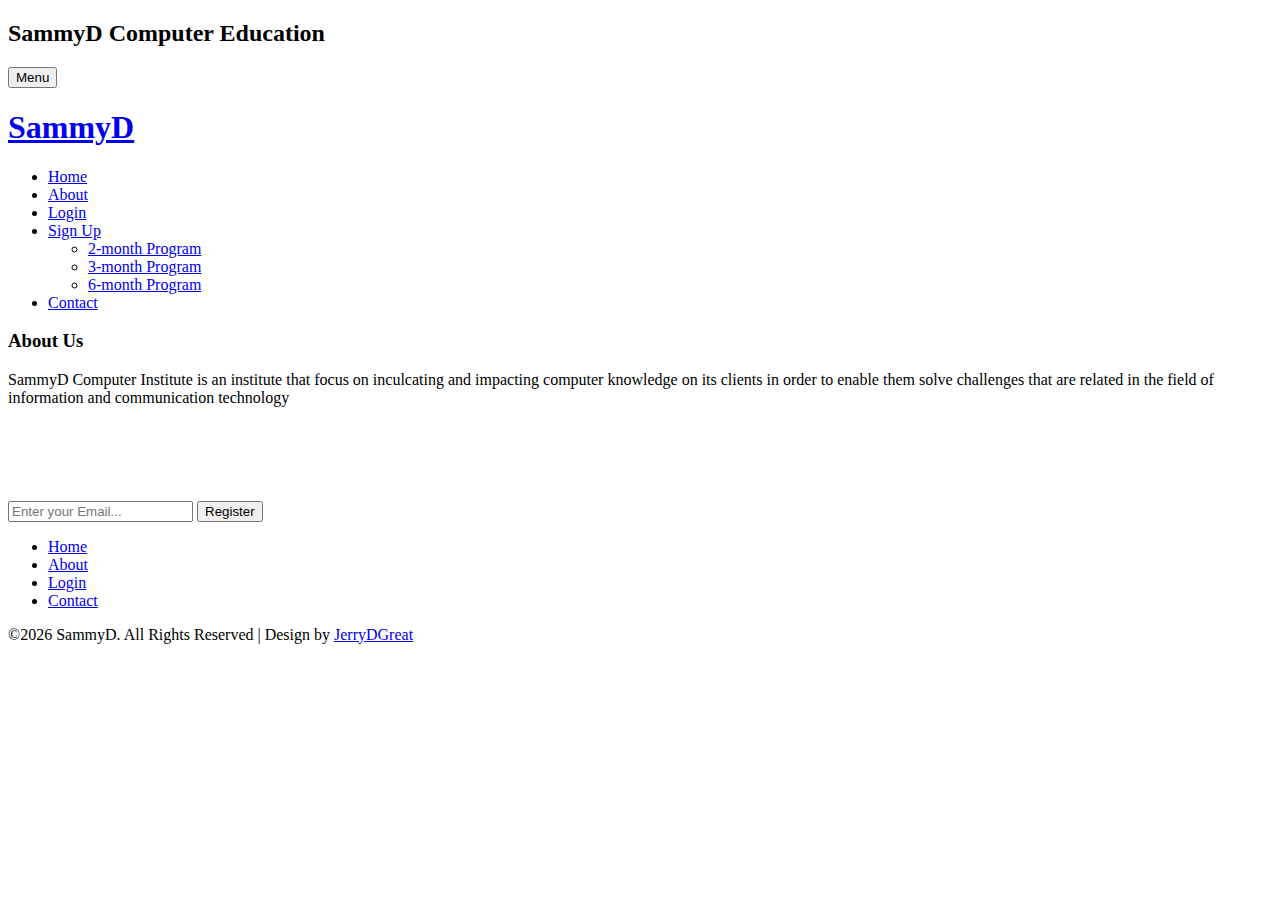
==== about.html @ eefd2bd3 "Update about.html" ====
<!DOCTYPE html>
<html lang="en">
<head>
<title>SammyD Computer Education | About</title>
<!-- Include Favicon -->
<link rel="icon" href="images/logo.jpg">
<meta name="viewport" content="width=device-width, initial-scale=1">
<meta http-equiv="Content-Type" content="text/html; charset=utf-8" />
<meta name="keywords" content="Attire Responsive web template, Bootstrap Web Templates, Flat Web Templates, Android Compatible web template, 
	SmartPhone Compatible web template, free WebDesigns for Nokia, Samsung, LG, Sony Ericsson, Motorola web design" />
<script type="application/x-javascript"> addEventListener("load", function() { setTimeout(hideURLbar, 0); }, false); function hideURLbar(){ window.scrollTo(0,1); } </script>
<!-- Custom Theme files -->
<link href="css/bootstrap.css" type="text/css" rel="stylesheet" media="all">
<link href="css/style.css" type="text/css" rel="stylesheet" media="all">   
<link href="css/font-awesome.css" rel="stylesheet"> <!-- font-awesome icons -->
<!-- //Custom Theme files --> 
<!-- js -->
<script src="js/jquery-2.2.3.min.js"></script>  
<!-- //js -->
<!-- web-fonts -->  
<link href="//fonts.googleapis.com/css?family=Limelight" rel="stylesheet">
<link href='//fonts.googleapis.com/css?family=Roboto:400,100,100italic,300,300italic,400italic,500,500italic,700,700italic,900,900italic' rel='stylesheet' type='text/css'>
<!-- //web-fonts -->
</head>
<body> 
	<!-- banner -->
	<div class="agileits-banner about-w3banner">
		<div class="bnr-agileinfo">
			<div class="banner-w3text"> 
				<h2>SammyD Computer Education</h2> 
			</div>
			<!-- navigation -->
			<div class="top-nav w3-agiletop">
				<div class="container">
					<div class="navbar-header w3llogo">
						<button type="button" class="navbar-toggle collapsed" data-toggle="collapse" data-target="#bs-example-navbar-collapse-1">
							Menu
						</button>
						<h1><a href="index.html">SammyD</a></h1> 
					</div>
					<!-- Collect the nav links, forms, and other content for toggling -->
					<div class="collapse navbar-collapse" id="bs-example-navbar-collapse-1">
						<div class="w3menu navbar-left">
							<ul class="nav navbar">
								<li><a href="index.html">Home</a></li>
								<li><a href="about.html" class="active">About</a></li> 
								<li><a href="login.html">Login</a></li>
								<li><a href="#" class="dropdown-toggle" data-toggle="dropdown" role="button" aria-haspopup="true" aria-expanded="false"><span data-letters="Pages">Sign Up</span><span class="caret"></span></a>
									<ul class="dropdown-menu"> 
										<li><a href="two-month.html">2-month Program</a></li>
										<li><a href="three-month.html">3-month Program</a></li>
										<li><a href="six-month.html">6-month Program</a></li>
									</ul>
								</li>  
								<li><a href="contact.html">Contact</a></li>
							</ul>
						</div>
						<div class="w3ls-bnr-icons social-icon navbar-right">
							<a href="#" class="social-button twitter"><i class="fa fa-twitter"></i></a>
							<a href="#" class="social-button facebook"><i class="fa fa-facebook"></i></a> 
							<a href="#" class="social-button google"><i class="fa fa-google-plus"></i></a> 
							<a href="#" class="social-button dribbble"><i class="fa fa-dribbble"></i></a> 
						</div> 
						<div class="clearfix"> </div>  
					</div>
				</div>	
			</div>	
			<!-- //navigation -->
		</div>
	</div>
	<!-- //banner --> 
	<!-- about -->
	<div class="about agileinfo">
		<div class="container"> 
			<h3 class="agileits-title">About Us</h3>
			<div class="col-md-6 about-w3left"> 
				
				<p>SammyD Computer Institute is an institute that focus on inculcating and impacting computer knowledge on its clients in order to enable
					them solve challenges that are related in the field of information and communication technology</p>
			</div> 
			<div class="col-md-6 about-w3right">
				<img src="images/macbook-pro-338619__340.jpg" alt=""/>
			</div>
			<div class="clearfix"> </div>
		</div>
	</div>
	<!-- //about -->   
	<!-- w3-agilesale --> 
	<div class="w3-agilesale welcome">   
		<div class="subscribe wthree-sub">  
		<div class="container">  
			<h3 class="agileits-title" style="color:white">WE OFFER THE BEST SERVICES</h3> 
			<form action="#" method="post"> 
				<input type="email" name="email" placeholder="Enter your Email..." required="">
				<input type="submit" value="Register"> 
				<div class="clearfix"> </div>
			</form> 
			</div>
		</div> 
	</div> 
	<!-- //w3-agilesale --> 
	<!-- subscribe -->
	<div class="subscribe wthree-sub">  
		<div class="container">    
			<div class="w3lsfoter-icons social-icon">
				<a href="#" class="social-button twitter"><i class="fa fa-twitter"></i></a>
				<a href="#" class="social-button facebook"><i class="fa fa-facebook"></i></a> 
				<a href="#" class="social-button google"><i class="fa fa-google-plus"></i></a> 
				<a href="#" class="social-button dribbble"><i class="fa fa-dribbble"></i></a> 
			</div> 	
		</div>
	</div>
	<!-- //subscribe --> 
	<!-- copy rights start here -->
	<div class="copy-w3right">
		<div class="container"> 
			<div class="top-nav bottom-w3lnav">
				<ul>
					<li><a href="index.html">Home</a></li>
					<li><a href="about.html">About</a></li> 
					<li><a href="login.html"">Login</a></li>
					<li><a href="contact.html">Contact</a></li>
				</ul>
			</div>
			<p>©<script>document.write(new Date().getFullYear())</script>  SammyD. All Rights Reserved | Design by  <a href="#" target="_blank">JerryDGreat</a> </p>
		</div>
	</div>
	<!-- //copy right end here -->  
	<script src="js/SmoothScroll.min.js"></script> 
	<!-- start-smooth-scrolling -->
	<script type="text/javascript" src="js/move-top.js"></script>
	<script type="text/javascript" src="js/easing.js"></script>	
	<script type="text/javascript">
			jQuery(document).ready(function($) {
				$(".scroll").click(function(event){		
					event.preventDefault();
			
			$('html,body').animate({scrollTop:$(this.hash).offset().top},1000);
				});
			});
	</script>
	<!-- //end-smooth-scrolling -->	
	<!-- smooth-scrolling-of-move-up -->
	<script type="text/javascript">
		$(document).ready(function() {
			/*
			var defaults = {
				containerID: 'toTop', // fading element id
				containerHoverID: 'toTopHover', // fading element hover id
				scrollSpeed: 1200,
				easingType: 'linear' 
			};
			*/
			
			$().UItoTop({ easingType: 'easeOutQuart' });
			
		});
	</script>
	<!-- //smooth-scrolling-of-move-up -->  
	<!-- Bootstrap core JavaScript
    ================================================== -->
    <!-- Placed at the end of the document so the pages load faster -->
    <script src="js/bootstrap.js"></script>
</body>
</html>
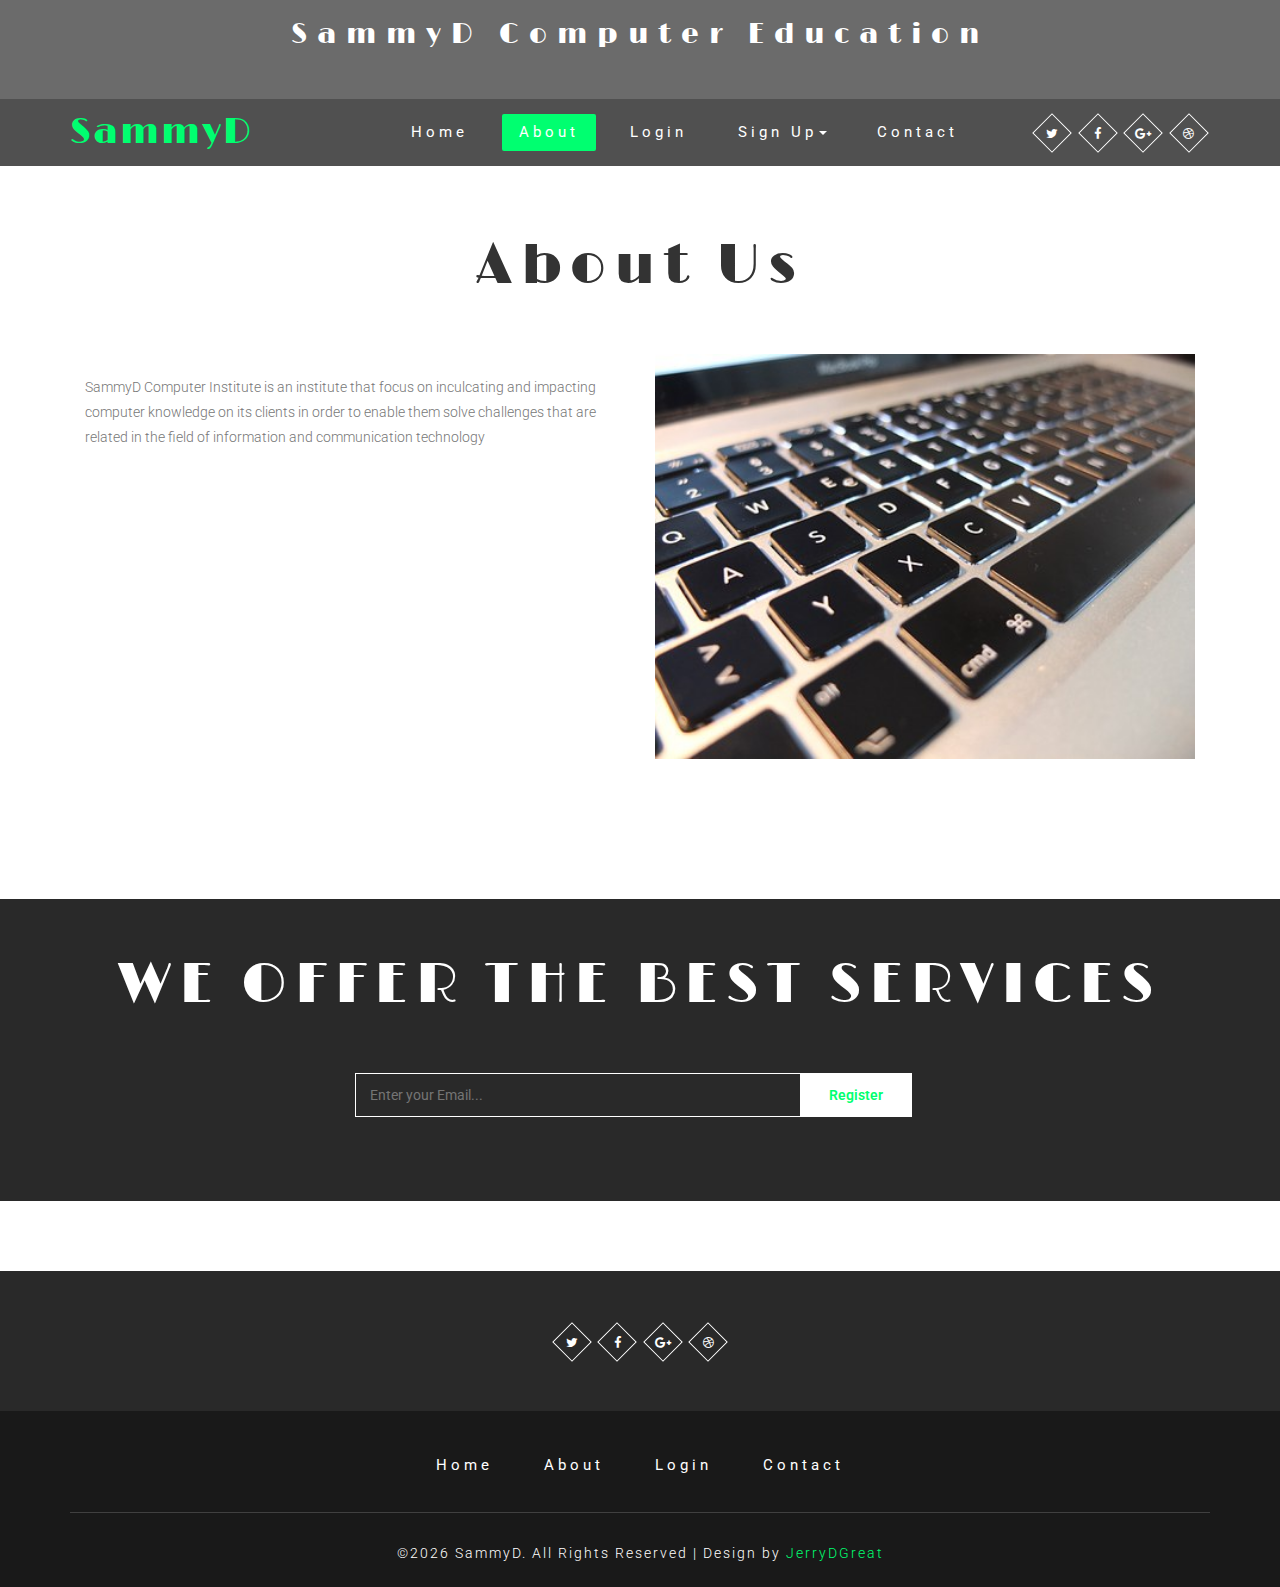
==== commit b077ba8c: "first commit." ====
--- a/about.html
+++ b/about.html
@@ -122,7 +122,7 @@
 					<li><a href="contact.html">Contact</a></li>
 				</ul>
 			</div>
-			<p>©<script>document.write(new Date().getFullYear())</script>  SammyD. All Rights Reserved | Design by  <a href="#" target="_blank">JerryDGreat</a> </p>
+			<p>©<script>document.write(new Date().getFullYear())</script>  SammyD. All Rights Reserved | Design by  <a href="http://w3layouts.com/" target="_blank">JerryDGreat</a> </p>
 		</div>
 	</div>
 	<!-- //copy right end here -->  
@@ -162,4 +162,4 @@
     <!-- Placed at the end of the document so the pages load faster -->
     <script src="js/bootstrap.js"></script>
 </body>
-</html>
+</html>--- a/css/style.css
+++ b/css/style.css
@@ -0,0 +1,2545 @@
+body{
+	margin:0;
+	font-family: 'Roboto', sans-serif;
+	background: #fff;  
+}
+*{
+	box-sizing:border-box;
+}
+body a{
+	transition: 0.5s all;
+	-webkit-transition: 0.5s all;
+	-moz-transition: 0.5s all;
+	-o-transition: 0.5s all;
+	-ms-transition: 0.5s all;
+	text-decoration:none;
+	outline:none;
+}
+h1,h2,h3,h4,h5,h6{
+	margin:0;
+	font-family: 'Limelight', cursive; 
+}
+p{
+	margin:0;
+}
+ul,label{
+	margin:0;
+	padding:0;
+}
+body a:hover,body a:focus {
+	text-decoration:none;
+	outline: none;
+} 
+/*-- banner --*/
+.agileits-banner {
+	background-repeat: no-repeat center 0px;
+	-webkit-background-size:cover;
+	background-size:cover;
+	-moz-background-size:cover;
+	position: relative;
+	animation-name:DGreat;
+	animation-duration:20s;
+	animation-timing-function:ease;
+	animation-delay:0;
+	animation-iteration-count:infinite;
+	animation-direction:alternate;
+	animation-play-state:running;
+}
+@keyframes DGreat
+{	
+	0% {background-image:url(../images/computer-768608__340.jpg);}
+	25%{background-image:url(../images/computer-1245714__340.jpg);}
+	50%{background-image:url(../images/keyboard-690066__340.jpg);}
+	75%{background-image:url(../images/ipad-820272__340.jpg);}
+	100%{background-image:url(../images/IMG-20180728-WA0001.jpg);}
+}
+.bnr-agileinfo {
+	-webkit-background-size:cover;
+	background-size: cover;
+	-moz-background-size: cover;
+	background-color: rgba(0, 0, 0, 0.58);
+}
+/*-- banner-top --*/
+.banner-top {
+    padding: 2em 0;
+} 
+.banner-top p {
+    color: #fff;
+    font-size: 1em;
+    text-align: center;
+    letter-spacing: 5px;
+}
+.banner-top p span.glyphicon{
+    margin-right: 5px;
+}
+/*-- //banner-top --*/
+/*-- banner-w3text --*/
+.banner-w3text {
+    padding: 4em 0 7em;
+    text-align: center;
+}
+.banner-w3text h6 {
+    font-size: 1em;
+    color: #fff;
+    font-family: 'Roboto', sans-serif;
+    letter-spacing: 10px;
+    margin-bottom: 3em;
+    position: relative;
+    display: inline-block;
+    text-transform: uppercase;
+}
+.banner-top img{
+	border: solid 1px green;
+	border-radius: 5px 5px 20px 20px;
+}
+.banner-w3text h6:after {
+    content: '';
+    width: 25%;
+    height: 2px;
+    background: #00FF70;
+    text-align: center;
+    display: block;
+    margin: 1em auto 0;
+}
+.banner-w3text  h3 {
+    font-size: 4em;
+    color: #fff;
+    letter-spacing: 0px;
+}
+.banner-w3text  h2 {
+    font-size: 2em;
+    color: #fff;
+    letter-spacing: 10px;
+	padding: 20px 0 20px 0;
+}
+.banner-w3text p {
+    font-size: 1.2em;
+    color: #fff;
+    letter-spacing: 12px;
+    margin-top: 0.5em;
+}
+/*-- //banner-w3text --*/
+/*-- logo --*/
+.w3llogo h1 a {
+    display: inline-block;
+    color: #00FF70;
+    letter-spacing: 2px;
+}
+/*-- //logo --*/
+/*-- top-nav --*/
+.w3menu.navbar-left {
+    margin-left: 10em;
+}
+.top-nav {
+    z-index: 999;
+    background: rgba(6, 6, 6, 0.27);
+    padding: 1em 0;
+}
+nav.navbar.navbar-default {
+    background-color: inherit;
+    border: none;
+    margin: 0;
+}
+ul.nav.navbar {
+    text-align: center;
+	margin: 0;
+	min-height: inherit;
+}
+.top-nav ul li {
+    margin: 0 0 0 1em;
+    display: inline-block;
+}
+.top-nav ul li:nth-child(1){
+	margin: 0;
+}
+/* Effect 11: text fill based on Lea Verou's animation http://dabblet.com/gist/6046779 */
+.top-nav ul li a {
+    text-decoration: none;
+    letter-spacing: 4px;
+    font-size: 1.1em;
+    color: #fff;
+    position: relative;
+    font-weight: 400;
+    padding: .5em 1.1em;
+	display: inline-block;
+}
+.nav > li > a:hover, .nav > li > a:focus {
+    background: none;
+} 
+.top-nav ul li a:hover,.top-nav ul li a.active{
+    background: #00FF70;
+	-webkit-border-radius: 2px;
+	-moz-border-radius: 2px;
+    border-radius: 2px;
+}
+.top-nav .open > .dropdown-menu {
+    display: block;
+    background: #382e22;
+    text-align: left;
+    margin-top: 1.1em;
+}
+.top-nav .open > .dropdown-menu li {
+    margin: 0;
+	display: block;
+}
+.top-nav .open > .dropdown-menu li a {
+    display: block;
+    color: #fff;
+    font-size: .9em;
+}
+.nav .open > a, .nav .open > a:hover, .nav .open > a:focus {
+    background-color: #00FF70;
+    border: none;
+}
+/*-- //top-nav --*/
+/*-- social-icons --*/ 
+.w3ls-bnr-icons.social-icon {
+    margin-top: 0.4em;
+}
+.social-icon a {
+    font-size: 0.9em;
+    color: #fff;
+    margin: 0 .5em;
+    border: 1px solid transparent;
+    width: 30px;
+    height: 28px;
+    display: inline-block;
+    text-align: center;
+    line-height: 2.4em;
+    position: relative;
+    z-index: 999;
+}
+.social-icon a:before {
+    content: '';
+    display: block;
+    height: 28px;
+    width: 28px;
+    border: 1px solid #fff;
+    -webkit-transform: rotate(45deg);
+    transform: rotate(45deg);
+    -moz-transform: rotate(45deg);
+    -o-transform: rotate(45deg);
+    -ms-transform: rotate(45deg);
+    position: absolute;
+    z-index: -1;
+    -webkit-transition: .5s all;
+    -moz-transition: .5s all;
+    transition: .5s all;
+}
+.social-icon a:hover {
+    color: #00FF70;
+}
+.social-icon a:hover:before {
+	-webkit-border-radius: 50%;
+	-moz-border-radius: 50%; 
+    border-radius: 50%;
+	border-color: #00FF70;
+}
+/*-- //social-icons --*/
+/*-- welcome--*/
+.welcome,.about,.team,.gallery,.contact,.services,.codes{
+	padding:5em 0;
+} 
+p {
+    font-size: 1em;
+    color: #777;
+    line-height: 1.8em;
+    font-weight: 300;
+}
+.w3welcome-img {
+    background: url(../images/computer-1245714__340.jpg)no-repeat center 0px;
+    background-size: cover;
+    min-height: 30em;
+    padding: 0;
+	position:relative;
+	z-index: -1;
+}
+.w3welcome-text {
+    margin: 7em -8em 0 3em;
+    text-align: right;
+    z-index: 9;
+    background: rgba(255, 255, 255, 0.68);
+    padding: 2em;
+}
+h5.w3l-subtitle {
+    font-size: 4em;
+    color: #000;
+    margin-bottom: 0.3em;
+}
+.welcome-w3lsrow2 {
+    margin-top: 5em;
+}
+.w3welcome-grids img.img-responsive {
+    width: 100%;
+	border: 7px double #e2e1e6;
+	-webkit-transition:.5s all;
+	-moz-transition:.5s all; 
+	transition:.5s all;
+}
+.w3welcome-grids img.img-responsive:hover {
+	-webkit-box-shadow: -7px 7px 5px rgb(195, 195, 195);
+	-moz-box-shadow: -7px 7px 5px rgb(195, 195, 195); 
+    box-shadow: -7px 7px 5px rgb(195, 195, 195);
+    border-color: #00FF10;
+    border-style: solid;
+}
+/*-- //welcome--*/
+/*-- services--*/
+h3.agileits-title {
+    font-size: 4em; 
+	color: #333;
+    text-align: center;
+    margin-bottom: 1em;
+    letter-spacing: 8px;
+}
+.services h3.agileits-title {
+    color: #fff;
+}
+.services {
+    background: #00FF70;
+    background: url(../images/macbook-pro-338619__340.jpg)no-repeat center fixed;
+    background-size: cover;
+}
+.services h5 {
+    font-size: 4em;
+    color: #fff;
+    border-bottom: 1px solid #fff;
+    display: block;
+    margin-right: 2em;
+    padding-bottom: 0.5em;
+    margin-bottom: 0.5em;
+    font-family: 'Roboto', sans-serif;
+    font-weight: 100;
+}
+.services h6 {
+    font-size: 1.5em;
+    color: #fff;
+    line-height: 1.6em;
+} 
+/*-- //services--*/
+/*-- w3-agilesale--*/
+.w3-agilesale{
+	text-align: center;
+}
+.w3-agilesale p a {
+    font-size: 1.5em;
+    color: #00FF10; 
+    border: 1px solid;
+    padding: .4em 1em;
+	display: inline-block;
+	-webkit-transition:.5s all;
+	-moz-transition:.5s all;
+	-o-transition:.5s all;
+	-ms-transition:.5s all;
+	transition:.5s all;
+}
+.w3-agilesale p a:hover {
+    color: #999;
+}
+/*-- //w3-agilesale--*/
+/*-- subscribe --*/ 
+.subscribe {
+    text-align: center;
+    background: #292929;
+	padding:4em 0;
+}
+.subscribe h4 {
+    font-size: 2.8em;
+    color: #fff;
+    font-weight: 300;
+}
+.subscribe form {
+    width: 50%;
+    margin: 3em auto 2em;
+}
+.subscribe input[type="email"] {
+    width:78%;
+    padding: .8em 1em;
+    font-size: 1em;
+	float: left;
+    color: #fff;
+    outline: none;
+    border: 1px solid #fff;
+    border-right: none;
+    background: none;
+    -webkit-appearance: none;
+    -webkit-transition: 0.5s all;
+    -moz-transition: 0.5s all;
+    transition: 0.5s all;
+} 
+.subscribe input[type="submit"] {
+    float: left;
+    color: #00FF70;
+    font-size: 1em;
+    outline: none;
+    padding: .8em 2em;
+    border: 1px solid #fff;
+    -webkit-transition: 0.5s all;
+    -moz-transition: 0.5s all;
+    transition: 0.5s all;
+    -webkit-appearance: none;
+    background: #fff;
+    font-weight: 600;
+}
+.subscribe form:hover input[type="email"] {
+    border-color: #00FF70;
+}
+.subscribe form:hover input[type="submit"] {
+    border-color: #00FF70;
+    background:#00FF70;
+	color: #fff;
+} 
+.subscribe p{
+    width: 45%;
+    margin: 0.5em auto 0;
+	color: #fff;
+}
+.subscribe p a {
+    color: #9d66ff;
+}
+.subscribe p a:hover{
+    color: #fff;
+}  
+/*-- //subscribe --*/
+/*-- copy-w3right --*/
+.top-nav.bottom-w3lnav {
+    background: none;
+    border-bottom: 1px solid #404040;
+    margin-bottom: 2em;
+    padding-bottom: 2em;
+}
+.copy-w3right {
+    background: #191919;
+    padding: 1.5em 0;
+    text-align: center;
+}
+.copy-w3right p {
+    color: #fff;
+    text-align: center;
+    letter-spacing: 2px;
+}
+.copy-w3right p a{
+    color: #00FF70; 
+	-webkit-transition: 0.5s all;
+    -moz-transition: 0.5s all;
+    transition: 0.5s all; 
+}
+.copy-w3right p a:hover{
+    color:#fff;  
+}
+/*-- //copy-w3right --*/
+/*-- slider-up-arrow --*/
+#toTop {
+    display: none;
+    text-decoration: none;
+    position: fixed;
+    bottom: 6%;
+    right: 3%;
+    overflow: hidden;
+    width: 32px;
+    height: 32px;
+    border: none;
+    text-indent: 100%;
+    background: url("../images/move-up.png") no-repeat 0px 0px;
+	-webkit-transform: scale(0.85);
+	-moz-transform: scale(0.85);
+	-o-transform: scale(0.85);
+	-ms-transform: scale(0.85);
+    transform: scale(0.85);
+	-webkit-transition:.5s all;
+	-moz-transition:.5s all; 
+	transition:.5s all;
+}
+#toTop:hover {
+	-webkit-transform: scale(1);
+	-moz-transform: scale(1);
+	-o-transform: scale(1);
+	-ms-transform: scale(1);
+    transform: scale(1);
+}
+#toTopHover {
+	width: 32px;
+	height: 32px;
+	display: block;
+	overflow: hidden;
+	float: right;
+	opacity: 0;
+	-moz-opacity: 0;
+	filter: alpha(opacity=0);
+	transform: scale(1);
+}
+/*-- //slider-up-arrow --*/
+/*-- about --*/
+.agileits-banner.about-w3banner .banner-w3text {
+    padding: 0em 0 2em;
+}
+.about h4 {
+    font-size: 2em;
+    color: #00FF70;
+    line-height: 1.5em;
+    letter-spacing: 10px;
+    font-family: 'Roboto', sans-serif;
+    font-weight: 300;
+}
+.about-w3left p {
+    margin-top:1.5em;
+}
+.about-w3left ul li {
+    display: block;
+    font-size: 1em;
+    color: #999;
+    margin-top: 1em;
+}
+.about-w3left ul li  span.glyphicon {
+    padding-right: 6px;
+}
+.about-w3right img {
+    width: 100%;
+}
+/*-- button style --*/
+.button {
+    display: inline-block;
+    margin-top: 1.5em;
+    padding: 0.6em 1.5em;
+    background: none;
+    color: #00FF70;
+    vertical-align: middle;
+    position: relative;
+    z-index: 1;
+    -webkit-backface-visibility: hidden;
+    -moz-osx-font-smoothing: grayscale;
+    border: 1px solid #00FF10; 
+    overflow: hidden;
+    font-size: 1em;
+	-webkit-transition: .6s all;
+	-moz-transition: .6s all; 
+    transition: .6s all;
+	-webkit-transition-delay: .3s;
+	-moz-transition-delay: .3s; 
+    transition-delay: .3s;
+	-webkit-border-radius: 3px;
+	-moz-border-radius: 3px; 
+	border-radius: 3px;
+}
+.button:focus {
+	outline: none;
+} 
+/* Isi */ 
+.button-isi::before {
+	content: '';
+	z-index: -1;
+	position: absolute;
+	top: 50%;
+	left: 100%;
+	margin: -15px 0 0 1px;
+	width: 30px;
+	height: 30px;
+	-webkit-border-radius: 50%;
+	-moz-border-radius: 50%; 
+	border-radius: 50%;
+	background: #00FF70;
+	-webkit-transform-origin: 100% 50%;
+	-moz-transform-origin: 100% 50%;
+	-ms-transform-origin: 100% 50%;
+	transform-origin: 100% 50%;
+	-webkit-transform: scale3d(1, 2, 1);
+	-moz-transform: scale3d(1, 2, 1);
+	-o-transform: scale3d(1, 2, 1);
+	-ms-transform: scale3d(1, 2, 1); 
+	transform: scale3d(1, 2, 1);
+	-webkit-transition: -webkit-transform 0.5s, opacity 0.5s;
+	-moz-transition: transform 0.5s, opacity 0.5s;  
+	transition: transform 0.5s, opacity 0.5s;
+	-webkit-transition-timing-function: cubic-bezier(0.7,0,0.9,1);
+	-moz-transition-timing-function: cubic-bezier(0.7,0,0.9,1); 
+	transition-timing-function: cubic-bezier(0.7,0,0.9,1);
+}
+.button-isi .icon {
+    vertical-align: middle;
+    top: -1px;
+    font-size: .8em;
+}
+.button-isi > span {
+    padding-right: 0.8em;
+}
+.button:hover {
+    color: #fff;
+    border-color: #00FF70;
+}
+.button-isi:hover::before {
+	-webkit-transform: scale3d(9, 9, 1);
+	-moz-transform: scale3d(9, 9, 1);
+	-o-transform: scale3d(9, 9, 1);
+	-ms-transform: scale3d(9, 9, 1);
+	transform: scale3d(9, 9, 1);
+}
+/*-- //button style --*/
+/*-- team --*/   
+.team {
+    background: #faebd7;
+}
+.w3ls-effect {
+    display: block;
+    height: 350px;
+    overflow: hidden;
+    position: relative;
+	-webkit-box-shadow: 0 0 5px 0px rgba(0, 0, 0, 0.65);
+	-moz-box-shadow: 0 0 5px 0px rgba(0, 0, 0, 0.65);
+	-o-box-shadow: 0 0 5px 0px rgba(0, 0, 0, 0.65);
+	-ms-box-shadow: 0 0 5px 0px rgba(0, 0, 0, 0.65);
+    box-shadow: 0 0 5px 0px rgba(0, 0, 0, 0.65);
+    -webkit-transition: all 0.5s;
+    -moz-transition: all 0.5s;
+    -ms-transition: all 0.5s;
+    -o-transition: all 0.5s;
+    transition: all 0.5s;
+    opacity: 1;
+    filter: alpha(opacity=100);
+}
+.w3ls-effect img { 
+	width: 100%;
+	height: inherit;
+	-webkit-transition: all 0.5s;
+	-moz-transition: all 0.5s;
+	-ms-transition: all 0.5s;
+	-o-transition: all 0.5s;
+	transition: all 0.5s;
+}
+.w3ls-effect:before {
+	content: '';
+	background-color: rgba(0, 0, 0, 0);
+	left: 0;
+	top: 0;
+	right: 0;
+	bottom: 0;
+	position: absolute;
+	-webkit-transition: all 0.5s;
+	-moz-transition: all 0.5s;
+	-ms-transition: all 0.5s;
+	-o-transition: all 0.5s;
+	transition: all 0.5s;
+} 
+.w3ls-effect:hover:before {
+	background-color: rgba(0, 0, 0, 0.8);
+}
+.w3ls-effect:hover .w3layouts-caption {
+	-moz-transform: translateY(-100%);
+	-o-transform: translateY(-100%);
+	-ms-transform: translateY(-100%);
+	-webkit-transform: translateY(-100%);
+	transform: translateY(-100%);
+	border-radius: 0 0 0 0;
+}
+.w3ls-effect:hover .wthree-icon {
+	bottom: 25%;
+	-moz-transform: translateY(-80%);
+	-o-transform: translateY(-80%);
+	-ms-transform: translateY(-80%);
+	-webkit-transform: translateY(-80%);
+	transform: translateY(-80%);
+}
+.w3ls-effect:hover .wthree-icon a {
+	-webkit-animation-name: translate-transition;
+	-webkit-animation-duration: 0.8s;
+	-webkit-animation-timing-function: linear;
+	-webkit-animation-iteration-count: 1;
+	animation-name: translate-transition;
+	animation-duration: 0.8s;
+	animation-timing-function: linear;
+	animation-iteration-count: 1;
+}
+.w3ls-effect .w3layouts-caption {
+    background-color: #FFF;
+    -webkit-transition: all cubic-bezier(0.27, 0.89, 0.95, 0.59) 0.5s;
+    -moz-transition: all cubic-bezier(0.27, 0.89, 0.95, 0.59) 0.5s;
+    -ms-transition: all cubic-bezier(0.27, 0.89, 0.95, 0.59) 0.5s;
+    -o-transition: all cubic-bezier(0.27, 0.89, 0.95, 0.59) 0.5s;
+    transition: all cubic-bezier(0.27, 0.89, 0.95, 0.59) 0.5s;
+    padding: 20px; 
+    text-align: left;
+    position: relative;
+    z-index: 99;
+	-webkit-border-radius: 25px 0 0 0;
+	-moz-border-radius: 25px 0 0 0; 
+    border-radius: 25px 0 0 0;
+}
+.w3ls-effect .w3layouts-caption h4 {
+    color: #00FF70;
+    font-size: 1.3em;
+}
+.w3ls-effect .w3layouts-caption p{
+    margin-top: 0.3em;
+}
+.w3ls-effect .wthree-icon {
+	bottom: 0;
+	padding:10px 15px;
+	left: 0;
+	position: absolute;
+	right: 0;
+	text-align: left;
+	overflow: hidden;
+	z-index: 9;
+	-webkit-transition: all 0.5s;
+	-moz-transition: all 0.5s;
+	-ms-transition: all 0.5s;
+	-o-transition: all 0.5s;
+	transition: all 0.5s;
+	-moz-transform: translateY(1000%);
+	-o-transform: translateY(1000%);
+	-ms-transform: translateY(1000%);
+	-webkit-transform: translateY(1000%);
+	transform: translateY(1000%);
+} 
+/*-- //team --*/
+/*-- //about --*/
+/*-- gallery --*/
+.gallery {
+    background: #faebd7;
+}
+.w3gallery-grids {
+    padding: 1em;
+}  
+/*-- imghvr-hinge --*/
+[class^='imghvr-'],
+[class*=' imghvr-'] {
+	position: relative;
+	display: inline-block;
+	margin: 0px;
+	max-width: 100%;
+	background-color:#00FF10;
+	color:#212121;
+	overflow: hidden;
+	-webkit-backface-visibility: hidden; 
+	backface-visibility: hidden;
+	-moz-osx-font-smoothing: grayscale;
+	-webkit-transform: translateZ(0);
+	-moz-transform: translateZ(0);
+	-o-transform: translateZ(0);
+	-ms-transform: translateZ(0);
+	transform: translateZ(0);
+	cursor: pointer;
+}
+[class^='imghvr-'] > img,
+[class*=' imghvr-'] > img {
+	vertical-align: top;
+	max-width: 100%;
+}
+[class^='imghvr-'] .agile-figcaption,
+[class*=' imghvr-'] .agile-figcaption {
+	background-color:#00FF70;
+	padding:4.5em;
+	position: absolute;
+	top: 0;
+	bottom: 0;
+	left: 0;
+	right: 0;
+	color:#212121;
+	text-align: center;
+} 
+[class^='imghvr-'] .agile-figcaption h4{
+	font-size:2em;
+	margin-bottom:.5em;
+}
+[class^='imghvr-'] .agile-figcaption p{
+	line-height:2em;
+	color:#fff;
+}
+[class^='imghvr-'] a,
+[class*=' imghvr-'] a {
+	position: absolute;
+	top: 0;
+	bottom: 0;
+	left: 0;
+	right: 0;
+	z-index: 1;
+}
+[class^='imghvr-'],
+[class*=' imghvr-'],
+[class^='imghvr-']:before,
+[class^='imghvr-']:after,
+[class*=' imghvr-']:before,
+[class*=' imghvr-']:after,
+[class^='imghvr-'] *,
+[class*=' imghvr-'] *,
+[class^='imghvr-'] *:before,
+[class^='imghvr-'] *:after,
+[class*=' imghvr-'] *:before,
+[class*=' imghvr-'] *:after {
+	-webkit-box-sizing: border-box;
+	-moz-box-sizing: border-box;
+	-o-box-sizing: border-box;
+	-ms-box-sizing: border-box;
+	box-sizing: border-box;
+	-webkit-transition: all 0.35s ease;
+	-moz-transition: all 0.35s ease;
+	transition: all 0.35s ease;
+}
+[class^='imghvr-hinge-'],
+[class*=' imghvr-hinge-'] {
+	-webkit-perspective: 50em;
+	perspective: 50em;
+}
+[class^='imghvr-hinge-'] .agile-figcaption,
+[class*=' imghvr-hinge-'] .agile-figcaption {
+	opacity: 0;
+	z-index: 1;
+}
+[class^='imghvr-hinge-']:hover img,
+[class*=' imghvr-hinge-']:hover img {
+	opacity: 0;
+}
+[class^='imghvr-hinge-']:hover .agile-figcaption,
+[class*=' imghvr-hinge-']:hover .agile-figcaption {
+	opacity: 1;
+	-webkit-transition-delay: 0.21s;
+	-moz-transition-delay: 0.21s;
+	-o-transition-delay: 0.21s;
+	-ms-transition-delay: 0.21s;
+	transition-delay: 0.21s;
+}
+ 
+/*-- imghvr-hinge-right -- */
+.imghvr-hinge-right img {
+	-webkit-transform-origin: 100% 50%;
+	-ms-transform-origin: 100% 50%;
+	-moz-transform-origin: 100% 50%;
+	-o-transform-origin: 100% 50%;
+	transform-origin: 100% 50%;
+}
+.imghvr-hinge-right .agile-figcaption {
+	-webkit-transform: rotateY(90deg);
+	-moz-transform-origin: 0 50%;
+	-o-transform-origin: 0 50%;
+	-ms-transform-origin: 0 50%;
+	transform: rotateY(90deg);
+	-webkit-transform-origin: 0 50%;
+	-moz-transform-origin: 0 50%;
+	-o-transform-origin: 0 50%;
+	-ms-transform-origin: 0 50%;
+	transform-origin: 0 50%;
+}
+.imghvr-hinge-right:hover > img {
+	-webkit-transform: rotateY(-90deg);
+	-moz-transform: rotateY(-90deg);
+	-o-transform: rotateY(-90deg);
+	-ms-transform: rotateY(-90deg);
+	transform: rotateY(-90deg);
+}
+.imghvr-hinge-right:hover .agile-figcaption {
+	-webkit-transform: rotateY(0deg);
+	-moz-transform: rotateY(0deg);
+	-o-transform: rotateY(0deg);
+	-ms-transform: rotateY(0deg);
+	transform: rotateY(0deg);
+} 
+/*-- //imghvr-hinge --*/ 
+/*-- //gallery --*/  
+/*-- contact --*/  
+.address.address-mdl {
+    margin: 2em 0;
+}
+.address h5 {
+    font-size: 1.2em;
+}
+.address p { 
+    margin-top: 1em;
+}
+.address p i.glyphicon { 
+    color: #00FF70;
+    margin-right: 0.5em;
+}
+.address p a {
+    color: #999;
+}
+.address p a:hover{
+    color: #00FF70;
+}
+.contact-agileinfo input[type="text"] {
+    width: 100%;
+    color: #999;
+    background: none;
+    outline: none;
+    font-size: 1em;
+    padding: .7em .8em;
+    border: solid 1px #ccc;
+    -webkit-appearance: none;
+    display: inline-block;
+} 
+input.email {
+    margin: 1em 0;
+}
+.contact-agileinfo textarea {
+    resize: none;
+    width: 100%;
+    background: none;
+    color: #999;
+    font-size: 1em;
+    outline: none;
+    padding: .7em .8em;
+    border: solid 1px #ccc;
+    min-height: 10em;
+    -webkit-appearance: none;
+    margin-top: 1em;
+}
+.contact-agileinfo input[type="submit"] {
+    border: none;
+    outline: 2px solid #00FF70;
+    color: #fff;
+    padding: .6em 3em;
+    font-size: 1em;
+    margin: 1em 1em 0 0;
+    -webkit-appearance: none;
+    background: #00FF70;
+    transition: 0.5s all;
+    -webkit-transition: 0.5s all;
+    -moz-transition: 0.5s all;
+}
+.contact-agileinfo input[type="submit"]:hover {
+    background: none;
+    color: #00FF70;
+    letter-spacing: 2px;
+}
+.agileits-w3layouts-map iframe {
+	width: 100%;
+	min-height: 350px;
+	border: none;
+} 
+/*-- //contact --*/
+/*-- pages --*/ 
+.well {
+    font-weight: 300;
+    font-size: 14px;
+}
+.list-group-item {
+    font-weight: 300;
+    font-size: 14px;
+}
+li.list-group-item1 {
+    font-size: 14px;
+    font-weight: 300;
+}
+.typo p {
+    margin: 0;
+    font-size: 14px;
+    font-weight: 300;
+}
+.show-grid [class^=col-] {
+    background: #fff;
+	text-align: center;
+	margin-bottom: 10px;
+	line-height: 2em;
+	border: 10px solid #f0f0f0;
+}
+.show-grid [class*="col-"]:hover {
+	background: #e0e0e0;
+}
+.grid_3{
+	margin-bottom:3em;
+}
+.xs h3, h3.m_1{
+	color:#000;
+	font-size:1.7em;
+	font-weight:300;
+	margin-bottom: 1em;
+}
+.grid_3 p{
+	color: #999;
+	font-size: 0.85em;
+	margin-bottom: 1em;
+	font-weight: 300;
+}
+.grid_4{
+	background:none; 
+}
+.label {
+	font-weight: 300 !important;
+	border-radius:4px;
+}  
+.grid_5{
+	background:none; 
+}
+.grid_5 h3, .grid_5 h2, .grid_5 h1, .grid_5 h4, .grid_5 h5, h3.w3ls-hdg, h3.bars {
+	margin-bottom: 1em;
+    color: #333;
+    font-weight: bold;
+}
+.table > thead > tr > th, .table > tbody > tr > th, .table > tfoot > tr > th, .table > thead > tr > td, .table > tbody > tr > td, .table > tfoot > tr > td {
+	border-top: none !important;
+}
+.tab-content > .active {
+	display: block;
+	visibility: visible;
+}
+.pagination > .active > a, .pagination > .active > span, .pagination > .active > a:hover, .pagination > .active > span:hover, .pagination > .active > a:focus, .pagination > .active > span:focus {
+	z-index: 0;
+}
+.badge-primary {
+	background-color: #03a9f4;
+}
+.badge-success {
+	background-color: #8bc34a;
+}
+.badge-warning {
+	background-color: #ffc107;
+}
+.badge-danger {
+	background-color: #e51c23;
+}
+.grid_3 p{
+	line-height: 2em;
+	color: #888;
+	font-size: 0.9em;
+	margin-bottom: 1em;
+	font-weight: 300;
+}
+.bs-docs-example {
+	margin: 1em 0;
+}
+section#tables  p {
+	margin-top: 1em;
+}
+.tab-container .tab-content {
+	border-radius: 0 2px 2px 2px;
+	border: 1px solid #e0e0e0;
+	padding: 16px;
+	background-color: #ffffff;
+}
+.table td, .table>tbody>tr>td, .table>tbody>tr>th, .table>tfoot>tr>td, .table>tfoot>tr>th, .table>thead>tr>td, .table>thead>tr>th {
+	padding: 15px!important;
+}
+.table > thead > tr > th, .table > tbody > tr > th, .table > tfoot > tr > th, .table > thead > tr > td, .table > tbody > tr > td, .table > tfoot > tr > td {
+	font-size: 0.9em;
+	color: #999;
+	border-top: none !important;
+}
+.tab-content > .active {
+	display: block;
+	visibility: visible;
+}
+.label {
+	font-weight: 300 !important;
+}
+.label {
+	padding: 4px 6px;
+	border: none;
+	text-shadow: none;
+}
+.alert {
+	font-size: 0.85em;
+}
+h1.t-button,h2.t-button,h3.t-button,h4.t-button,h5.t-button {
+	line-height:2em;
+	margin-top:0.5em;
+	margin-bottom: 0.5em;
+}
+li.list-group-item1 {
+	line-height: 2.5em;
+}
+.input-group {
+	margin-bottom: 20px;
+}
+.in-gp-tl{
+	padding:0;
+}
+.in-gp-tb{
+	padding-right:0;
+}
+.list-group {
+	margin-bottom: 48px;
+}
+ol {
+	margin-bottom: 44px;
+}
+h2.typoh2{
+    margin: 0 0 10px;
+} 
+.tab-content > .active {
+  display: block;
+  visibility: visible;
+}
+.label {
+  font-weight: 300 !important;
+}
+.label {
+  padding: 4px 6px;
+  border: none;
+  text-shadow: none;
+}
+.nav-tabs {
+  margin-bottom: 1em;
+} 
+h1.t-button,h2.t-button,h3.t-button,h4.t-button,h5.t-button {
+	line-height:1.8em;
+	margin-top:0.5em;
+	margin-bottom: 0.5em;
+}
+li.list-group-item1 {
+  line-height: 2.5em;
+}
+.input-group {
+  margin-bottom: 20px;
+}
+ .codes .row {
+    margin: 0;
+}
+.in-gp-tl{
+	padding:0;
+}
+.in-gp-tb{
+	padding-right:0;
+}
+.list-group {
+  margin-bottom: 48px;
+}
+ol {
+  margin-bottom: 44px;
+}
+h2.typoh2{
+    margin: 0 0 10px;
+}
+.form-control1, .form-control_2.input-sm{
+	border: 1px solid #e0e0e0;
+	padding:5px 18px;
+	color: #616161;
+	background: #fff;
+	box-shadow: none !important;
+	width: 100%;
+	font-size: 0.85em;
+	font-weight: 300;
+	height: 40px;
+	border-radius: 0;
+	-webkit-border-radius: 0px;
+	-moz-border-radius: 0px;
+	-ms-border-radius: 0px;
+	-o-border-radius: 0px;
+	-webkit-appearance: none;
+	outline:none;
+}
+.control3{
+	margin:0 0 1em 0;
+}
+.codes label {
+    font-weight: 400;
+}
+/*-- icons --*/
+.codes a {
+    color: #999;
+}
+.icon-box {
+    padding: 8px 15px;
+    background:rgba(149, 149, 149, 0.18);
+    margin: 1em 0 1em 0;
+    border: 5px solid #ffffff;
+    text-align: left;
+    -moz-box-sizing: border-box;
+    -webkit-box-sizing: border-box;
+    box-sizing: border-box;
+    font-size: 13px;
+    transition: 0.5s all;
+    -webkit-transition: 0.5s all;
+    -o-transition: 0.5s all;
+    -ms-transition: 0.5s all;
+    -moz-transition: 0.5s all;
+    cursor: pointer;
+} 
+.icon-box:hover {
+    background: #5f5f5f;
+	transition:0.5s all;
+	-webkit-transition:0.5s all;
+	-o-transition:0.5s all;
+	-ms-transition:0.5s all;
+	-moz-transition:0.5s all;
+}
+.icon-box:hover i.fa {
+	color:#fff !important;
+}
+.icon-box:hover a.agile-icon {
+	color:#fff !important;
+}
+.codes .bs-glyphicons li {
+    float: left;
+    width: 12.5%;
+    height: 115px;
+    padding: 10px; 
+    line-height: 1.4;
+    text-align: center;  
+    font-size: 12px;
+    list-style-type: none;	
+}
+.codes .bs-glyphicons .glyphicon {
+    margin-top: 5px;
+    margin-bottom: 10px;
+    font-size: 24px;
+}
+.codes .glyphicon {
+    position: relative;
+    top: 1px;
+    display: inline-block;
+    font-family: 'Glyphicons Halflings';
+    font-style: normal;
+    font-weight: 400;
+    line-height: 1;
+    -webkit-font-smoothing: antialiased;
+    -moz-osx-font-smoothing: grayscale;
+	color: #777;
+} 
+.codes .bs-glyphicons .glyphicon-class {
+    display: block;
+    text-align: center;
+    word-wrap: break-word;
+}
+h3.icon-subheading {
+	font-size: 28px;
+    color: #000 !important;
+    margin: 30px 0 15px;
+}
+.agileits-icons-title {
+    text-align: center;
+    font-size: 36px;
+    color: #ef2e46;
+    font-weight: 300;
+}
+.icons a {
+    color: #999;
+}
+.icon-box i {
+    margin-right: 10px !important;
+    font-size: 20px !important;
+    color: #282a2b !important;
+}
+.icons .bs-glyphicons li {
+    float: left;
+    width: 18%;
+    height: 115px;
+    padding: 10px;
+    line-height: 1.4;
+    text-align: center;
+    font-size: 12px;
+    list-style-type: none;
+    background:rgba(149, 149, 149, 0.18);
+    margin: 1%;
+}
+.icons .bs-glyphicons .glyphicon {
+    margin-top: 5px;
+    margin-bottom: 10px;
+    font-size: 24px;
+	color: #282a2b;
+}
+.icons .glyphicon {
+    position: relative;
+    top: 1px;
+    display: inline-block;
+    font-family: 'Glyphicons Halflings';
+    font-style: normal;
+    font-weight: 400;
+    line-height: 1;
+    -webkit-font-smoothing: antialiased;
+    -moz-osx-font-smoothing: grayscale;
+	color: #777;
+} 
+.icons .bs-glyphicons .glyphicon-class {
+    display: block;
+    text-align: center;
+    word-wrap: break-word;
+}
+/*-- //icons --*/
+.tab-content > .active {
+  display: block;
+  visibility: visible;
+}
+.label {
+  font-weight: 300 !important;
+}
+.label {
+  padding: 4px 6px;
+  border: none;
+  text-shadow: none;
+} 
+h1.t-button,h2.t-button,h3.t-button,h4.t-button,h5.t-button {
+	line-height:1.8em;
+	margin-top:0.5em;
+	margin-bottom: 0.5em;
+}
+li.list-group-item1 {
+  line-height: 2.5em;
+}
+.input-group {
+  margin-bottom: 20px;
+}
+ .codes .row {
+    margin: 0;
+}
+.in-gp-tl{
+	padding:0;
+}
+.in-gp-tb{
+	padding-right:0;
+}
+.list-group {
+  margin-bottom: 48px;
+}
+ol {
+  margin-bottom: 44px;
+}
+h2.typoh2{
+    margin: 0 0 10px;
+}
+.form-control1, .form-control_2.input-sm{
+	border: 1px solid #e0e0e0;
+	padding:5px 18px;
+	color: #616161;
+	background: #fff;
+	box-shadow: none !important;
+	width: 100%;
+	font-size: 0.85em;
+	font-weight: 300;
+	height: 40px;
+	border-radius: 0;
+	-webkit-border-radius: 0px;
+	-moz-border-radius: 0px;
+	-ms-border-radius: 0px;
+	-o-border-radius: 0px;
+	-webkit-appearance: none;
+	outline:none;
+}
+.control3{
+	margin:0 0 1em 0;
+}
+.codes label {
+    font-weight: 400;
+}
+@media (max-width:1080px){
+.icon-box {
+    padding: 8px 9px; 
+}
+}
+@media (max-width:768px){
+	.grid_5 {
+		padding: 0 0 1em;
+	}
+	.grid_3 {
+		margin-bottom: 0em;
+	}
+	.banner-w3text{
+		padding-top: 0px;
+	}
+	.banner-w3text h6{
+		line-height:0px;
+	}
+	.banner-w3text h3 {
+    font-size: 2em;
+	word-spacing:1px;
+	font-weight: 55px;
+}
+@media (max-width:640px){
+	.banner-w3text h6{
+		font-size:1px;
+	}
+	.banner-w3text h3 {
+    font-size: 1em;
+	word-spacing:1px;
+	font-weight: 55px;
+	}
+	h1, .h1, h2, .h2, h3, .h3 {
+		margin-top: 0px;
+		margin-bottom: 0px;
+	}
+	.grid_5 h3, .grid_5 h2, .grid_5 h1, .grid_5 h4, .grid_5 h5, h3.hdg, h3.bars {
+		margin-bottom: .5em;
+	}
+	.progress {
+		height: 10px;
+		margin-bottom: 10px;
+	}
+	ol.breadcrumb li,.grid_3 p,ul.list-group li,li.list-group-item1 {
+		font-size: 14px;
+	}
+	.breadcrumb {
+		margin-bottom: 25px;
+	}
+	.well {
+		font-size: 14px;
+		margin-bottom: 10px;
+	}
+	h2.typoh2 {
+		font-size: 1.5em;
+	}
+	.label {
+		font-size: 60%;
+	}
+	.in-gp-tl {
+		padding: 0 1em;
+	}
+	.in-gp-tb {
+		padding-right: 1em;
+	}
+}
+@media (max-width:480px){
+	h3.w3ls-hdg {
+		font-size: 1.6em;
+		margin: 1em 0 0.6em;
+	}
+	.grid_5 h3, .grid_5 h2, .grid_5 h1, .grid_5 h4, .grid_5 h5, h3.hdg, h3.bars {
+		font-size: 1.2em;
+	}
+	.table h1 {
+		font-size: 26px;
+	}
+	.table h2 {
+		font-size: 23px;
+	}
+	.table h3 {
+		font-size: 20px;
+	}
+	.label {
+		font-size: 53%;
+	}
+	.codes .alert {
+		font-size: 0.9em;
+		padding: 10px;
+	}
+	.pagination {
+		margin: 20px 0 0px;
+	}
+	.grid_3.grid_4.w3layouts {
+		margin-top: 0;
+	}
+	.agileits-icons-title {  
+		font-size: 30px; 
+	}
+	h3.icon-subheading {
+		font-size: 22px; 
+	}
+	.icons .bs-glyphicons li { 
+		width: 31%; 
+	} 
+}
+@media (max-width: 320px){ 
+	.alert,ol.breadcrumb li, .grid_3 p,.well, ul.list-group li, li.list-group-item1,a.list-group-item {
+		font-size: 13px;
+	}
+	.alert {
+		padding: 10px;
+		margin-bottom: 10px;
+	}
+	ul.pagination li a {
+		font-size: 1em;
+		padding: 5px 11px !important;
+	}
+	.list-group {
+		margin-bottom: 10px;
+	}
+	.well {
+		padding: 10px;
+	}
+	.table > thead > tr > th, .table > tbody > tr > th, .table > tfoot > tr > th, .table > thead > tr > td, .table > tbody > tr > td, .table > tfoot > tr > td {
+		font-size: 0.81em;
+	}
+	.table td, .table>tbody>tr>td, .table>tbody>tr>th, .table>tfoot>tr>td, .table>tfoot>tr>th, .table>thead>tr>td, .table>thead>tr>th {
+		padding: 13px!important;
+	}
+	.codes .row {
+		margin: 0;
+	}
+	.agileits-icons-title { 
+		font-size: 25px;
+	}
+	h3.icon-subheading {
+		font-size: 18px;
+		margin: 21px 0 12px;
+	}
+}
+/*-- //pages --*/ 
+/*-- single --*/ 
+.w3ls_single_left_grid_right h3 {
+    font-size: 1.5em;
+    color: #00FF70;
+    line-height: 1.5em;
+    text-transform: capitalize;
+    margin: 0 0 0.5em;
+}
+.w3ls_single_left_grid_right h5 {
+    font-size: 1em;
+    color: #999;
+    margin-bottom: 1.5em;
+    padding-bottom: 1.5em;
+    border-bottom: 1px solid #dcdcdc;
+    letter-spacing: 6px;
+}
+.w3ls_single_left_grid_right ul li{
+	display:inline-block;
+	margin-right:1.5em;
+	font-size:14px;
+}
+.w3ls_single_left_grid_right ul li span{
+	padding-right:1em;
+	color:#999;
+}
+.w3ls_single_left_grid_right ul li a{
+	color:#999;
+	text-decoration:none;
+}
+.w3ls_single_left_grid_right ul li a:hover{
+	color:#FF5722;
+}
+.w3ls_single_left_grid1{
+	margin:3em 0;
+}
+.w3ls_single_left_grid1 p{
+	margin:2em 0;
+	color:#999;
+	line-height:2em;
+}
+.w3ls_single_left_grid1 p span{
+	display:block;
+	margin:1em 0 0;
+}
+.w3ls_single_left_grid1_left{
+	float:left;
+}
+.w3ls_single_left_grid1_left h4{
+	color: #00FF70;
+    font-size: 1.2em;
+    text-transform: uppercase;
+    margin-top: .8em;
+}
+.w3ls_single_left_grid1_right{
+	float:left;
+	margin-left:2em;
+} 
+.w3ls_single_left_grid1_right .social-icon a {
+    color: #555;
+}
+.w3ls_single_left_grid1_right .social-icon a:before {
+    border-color: #555;
+}
+.w3ls_single_left_grid1_right .social-icon a:hover{
+    color: #00FF10;
+}
+.w3ls_single_left_grid1_right .social-icon a:hover:before{
+    border-color: #00FF10;
+}
+.w3l_admin {
+    padding: 2em;
+    background: #333;
+    margin:3em 0 0;
+}
+.w3l_admin p {
+    color: #f5f5f5;
+    line-height: 1.8em;
+    position: relative;
+    padding-left: 3.5em;
+	margin-bottom: 1em;
+}
+.w3l_admin p i.fa.fa-quote-left {
+    margin-left: -3em;
+    margin-right: 2em;
+}
+.w3l_admin a {
+    display: block;
+    text-align: right;
+    color:#00FF70;
+    font-size: 1em;
+    text-decoration: none;
+}
+.w3l_admin a:hover{
+	color:#fff;
+} 
+.wthree_recent h4, .agileits_three_comments h3, .w3_leave_comment h3 {
+    font-size: 2em;
+    color: #00FF70;
+    margin: 0;
+    text-transform: capitalize;
+} 
+.wthree_recent ul{
+    padding:2em 0 0;
+}
+.wthree_recent ul li{
+    list-style-type: none;
+    font-size: 1em;
+    color: #999;
+    padding: 1em 0;
+    border-bottom: 1px dashed #C1C1C1;
+    text-transform: capitalize;
+}
+.wthree_recent ul li a{
+    color: #999;
+    text-decoration: none; 
+    -webkit-transition: .5s all;
+    -moz-transition: .5s all;
+	transition: .5s all;
+}
+.wthree_recent ul li a:hover{
+    color:#212121;
+}
+.wthree_recent ul li span {
+    display: block;
+    font-size: 13px;
+    padding-left: 3.5em;
+    color: #00FF70;
+    margin: .5em 0 0;
+}
+.wthree_recent ul li span i {
+    left: -1em;
+} 
+.wthree_recent ul li a i {
+    padding-right: 1em;
+}
+.wthree_recent ul li:last-child {
+    border-bottom: none;
+}
+.agile_tags_cate{
+    padding: 3em 0;
+    border-top: 1px dashed #adadad;
+    border-bottom: 1px dashed #adadad;
+    margin:5em 0;
+}
+.agile_cat_grid{
+    text-align: center;
+}
+.agile_cat_grid h4 {
+    color: #333;
+    font-size: 2em;
+    margin: 0;
+}
+.agile_cat_grid h4 span {
+    font-size: 1.5em;
+    color: #00FF70;
+}
+.agile_cat_grid ul {
+    padding: 2em 0 0;
+}
+.agile_cat_grid ul.categories li {
+    list-style-type: none;
+    margin-top: 1em;
+	font-size: 1em;
+	margin-bottom:.5em;
+}
+.agile_cat_grid ul.categories li a {
+    color: #999;
+    border: 1px solid #ccc;
+    padding: .5em 1em;
+    text-decoration: none;
+    display: block;
+}
+.agile_cat_grid ul.categories li a:hover,.agile_cat_grid_tags ul li a:hover{
+    color: #fff;
+    background-color: #00FF70;
+	border-color:#00FF70;
+}
+.agile_cat_grid_tags ul li{
+	display:inline-block;
+	margin:5px;
+	font-size:1em;
+}
+.agile_cat_grid_tags ul li a{
+	padding:5px 10px;
+	border: 1px solid #ccc;
+	text-decoration:none;
+	color:#999;
+	display: block;
+}
+.agileits_three_comment_grid{
+    padding:3em 0;
+    border-bottom: 1px dashed #ccc;
+    width: 100%;
+}
+.agileits_tom {
+    float: left;
+    border: 1px solid #ccc;
+    text-align: center;
+    padding: 1em 1.5em;
+}
+.agileits_tom i.fa {
+    font-size: 5em;
+    color: #999;
+}
+.agileits_tom_right{
+    float: left;
+    width: 70%;
+    margin-left: 3em;
+}
+.Hardy {
+    float: left;
+}
+.reply {
+    float: left;
+    margin-left: 10em;
+    margin-top: .5em;
+}
+.reply a {
+    padding:8px 40px;
+    background:#00FF70;
+    color: #fff;
+    font-size: 1em;
+    text-decoration: none;
+}
+.reply a:hover{
+	background:#212121;
+}
+.agileits_tom_right p.lorem { 
+    margin: 1em 0 0;
+}
+.agileits_three_comments h3,.w3_leave_comment h3{
+	text-align:left;
+}
+.Hardy h4 {
+    font-size: 1.2em;
+    color: #333;
+}
+.Hardy p {
+    color:#00FF70;
+    margin: .5em 0 0;
+}
+.agileits_three_comment_grid:nth-child(2){
+    margin:4em 0 0;
+	padding-top:0 !important;
+}
+.agileits_three_comment_grid:last-child{
+	border-bottom:none;
+	padding-bottom:0 !important;
+}
+.agileits_three_comment_grid1{
+	padding-left:5em;
+}
+.w3_leave_comment{
+	margin:5em 0 0;
+	width:60%;
+}
+.w3_leave_comment form{
+	margin:3em 0 0;
+}
+.w3_leave_comment input[type="text"], .w3_leave_comment input[type="email"], .w3_leave_comment textarea {
+    outline: none;
+    background: #f5f5f5;
+    border: 1px solid #dedede;
+    padding: .8em 1em;
+    font-size: 1em;
+    color: #555;
+    width: 100%;
+}
+.w3_leave_comment input[type="email"],.w3_leave_comment textarea{
+	margin:1em 0;
+}
+.w3_leave_comment textarea{
+	min-height:200px;
+	resize:none;
+}
+.w3_leave_comment input[type="submit"]{
+	outline:none;
+	background:#00FF70;
+	border:none;
+	padding:10px 0;
+	font-size:1em;
+	color:#fff;
+	width:100%;
+	-webkit-transition:.5s all;
+	-moz-transition:.5s all;
+	-o-transition:.5s all;
+	-ms-transition:.5s all;
+	transition:.5s all;
+}
+.w3_leave_comment input[type="submit"]:hover{
+	background:#333;
+}
+/*-- //single --*/
+/*-- responsive-design --*/ 
+@media(max-width:1080px){
+.banner-w3text h2 {
+    font-size: 7em; 
+}
+.banner-w3text {
+    padding: 17em 0 6em; 
+}
+.banner-top {
+    padding: 2em 0;
+}
+.w3menu.navbar-left {
+    margin-left: 6em;
+}
+.top-nav ul li {
+    margin: 0 0 0 0.5em; 
+}
+.top-nav ul li a { 
+    padding: .5em 0.8em; 
+}
+h5.w3l-subtitle {
+    font-size: 3em; 
+}
+.w3welcome-text {
+    margin: 7em -8em 0 1em; 
+}
+.w3welcome-img { 
+    min-height: 27em; 
+}
+.welcome, .about, .team, .gallery, .contact, .services, .codes {
+    padding: 4em 0;
+}
+.w3-agilesale h3.agileits-title {
+    font-size: 3em;
+}
+h3.agileits-title { 
+	font-size: 3.5em;
+    letter-spacing: 5px;
+}
+.subscribe form {
+    width: 59%; 
+}
+.about h4 { 
+    letter-spacing: 7px; 
+}
+.w3ls-effect { 
+    height: 310px;
+}
+[class^='imghvr-'] .agile-figcaption, [class*=' imghvr-'] .agile-figcaption { 
+    padding: 3em;
+}
+} 
+@media(max-width:991px){
+.banner-w3text h2 {
+    font-size: 6em;
+    letter-spacing: 10px;
+}
+.banner-w3text h6 { 
+    margin-bottom: 2em; 
+}
+.banner-w3text {
+    padding: 14em 0 5em;
+}
+.top-nav ul li a {
+    letter-spacing: 2px;
+    font-size: 1em;
+	padding: 0.5em;
+}
+.top-nav ul li {
+    margin: 0 0 0 0.1em;
+}
+.social-icon a {
+    font-size: 0.8em; 
+    width: 28px;
+    height: 30px; 
+}
+.social-icon a:before { 
+    height: 26px;
+    width: 26px; 
+}
+.w3menu.navbar-left {
+    margin-left: 4em;
+}
+.w3welcome-text {
+    margin: 6em -8em 0 0em;
+}
+h5.w3l-subtitle {
+    font-size: 2.5em;
+}
+.w3welcome-left {
+    padding: 0;
+}
+.services-w3grids {
+    padding: .5em;
+}
+.services h6 {
+    font-size: 1.3em; 
+}
+.services h5 {
+    font-size: 3em; 
+    margin-right: 1em; 
+}
+.w3-agilesale h3.agileits-title {
+    font-size: 2.5em;
+    letter-spacing: 3px;
+}
+.w3-agilesale p a {
+    font-size: 1.2em; 
+}
+.subscribe form {
+    width: 77%;
+    margin: 2em auto;
+}
+.subscribe {     
+    padding: 3em 0;
+}
+.top-nav.bottom-w3lnav { 
+    margin-bottom: 1em;
+    padding: 0 0 1em;
+}
+.about h4 {
+    letter-spacing: 5px;
+    font-size: 1.5em;
+}
+.about-w3left p {
+    margin-top: 1em;
+}
+.about-w3right {
+    margin-top: 2em;
+}
+.team-wthree-grids {
+    padding: 0 0.5em;
+}
+.w3ls-effect {
+    height: 250px;
+}
+.w3ls-effect .w3layouts-caption { 
+    padding: 15px;
+}
+.w3ls-effect .w3layouts-caption h4 { 
+    font-size: 1.1em;
+}
+.w3gallery-grids {
+    padding: 0.5em;
+}
+[class^='imghvr-'] .agile-figcaption h4 {
+    font-size: 1.5em; 
+}
+[class^='imghvr-'] .agile-figcaption, [class*=' imghvr-'] .agile-figcaption {
+    padding: 2.5em 1em;
+}
+h3.agileits-title {
+    font-size: 3.2em;
+    letter-spacing: 3px;
+    margin-bottom: 0.8em;
+}
+.contact-left {
+    margin-top: 2em;
+}
+.agileits-w3layouts-map iframe { 
+    min-height: 250px; 
+}
+.w3ls_single_right {
+    margin-top: 3em;
+}
+.wthree_recent ul {
+    padding: 1em 0 0;
+}
+.agile_tags_cate { 
+    margin: 3em 0;
+}
+.agile_cat_grid ul {
+    padding: 0em 0 0;
+}
+.agile_cat_grid:nth-child(2) {
+    margin: 3em 0;
+}
+.agile_cat_grid_tags ul li { 
+    padding-top: 1em;
+}
+.agileits_three_comment_grid:nth-child(2) {
+    margin: 3em 0 0; 
+}
+.w3_leave_comment {
+    margin: 3em 0 0;
+    width: 80%;
+}
+.w3_leave_comment textarea {
+    min-height: 150px; 
+}
+.w3_leave_comment input[type="text"], .w3_leave_comment input[type="email"], .w3_leave_comment textarea { 
+    font-size: 0.9em; 
+}
+.w3_leave_comment form {
+    margin: 2em 0 0;
+}
+}
+@media(max-width:800px){
+.banner-w3text h6:after { 
+    margin: 1.5em auto 0;
+}
+.banner-w3text h2 {
+    font-size: 5em; 
+}
+.banner-w3text {
+    padding: 12em 0 4em;
+}
+.w3welcome-img {
+    min-height: 23em;
+}
+.w3welcome-text {
+    margin: 4em -8em 0 0em;
+}
+.w3welcome-grids {
+    padding: 0 .5em;
+}
+.welcome-w3lsrow2 {
+    margin-top: 3em;
+}
+.subscribe h4 {
+    font-size: 2.5em; 
+}
+}
+@media(max-width:768px){
+.welcome, .about, .team, .gallery, .contact, .services, .codes {
+    padding: 3em 0;
+}
+.w3ls_single_left_grid1 {
+    margin: 2em 0;
+}
+.w3ls_single_left_grid1_left h4 { 
+    margin-top: 0.3em;
+}
+}
+@media(max-width:767px){
+button.navbar-toggle {
+    margin: 0 2em;
+    color: #fff;
+    font-size: 1.8em;
+    padding: 0;
+}
+.w3llogo h1 {
+    margin-left: 1.2em;
+}
+.w3menu.navbar-left {
+    margin-left: 0;
+}
+.top-nav ul li {
+    margin: 1em 0;
+    display: block;
+}
+div#bs-example-navbar-collapse-1 {
+    position: absolute;
+    width: 100%;
+    background: rgba(0, 0, 0, 0.81);
+    border: none;
+    z-index: 9;
+	padding: 1em 0 1.5em;
+	margin-top: 1em;
+}
+.w3ls-bnr-icons.social-icon {
+    margin-top: 1em;
+    text-align: center;
+}
+.top-nav ul li a { 
+    padding: 0.5em 2em;
+}
+.top-nav .open > .dropdown-menu { 
+    background: rgba(0, 0, 0, 0.81);
+    text-align: center;
+    margin-top: 1em;
+    width: 100%;
+}
+}
+@media(max-width:736px){
+.w3welcome-text {
+    margin: 0;                              
+    padding: 1em;
+} 
+.services h5 {
+    font-size: 3em;
+    margin-right: 4em;
+}
+.w3-agilesale h3.agileits-title {
+    font-size: 2.2em; 
+}
+.subscribe input[type="email"] {
+    width: 75%;  
+}
+.top-nav.bottom-w3lnav li {
+    display: inline-block;
+    margin: .5em 0;
+}
+.top-nav.bottom-w3lnav li a {
+    padding: 0.5em 1em;
+}
+.team-wthree-grids {
+    padding: 0 1.5em;
+}
+.team-row.w3ls-team-row {
+    margin: 0 4em;
+}
+.w3ls-effect {
+    height: 360px;
+}
+.team-wthree-grids:nth-child(3),.team-wthree-grids:nth-child(4){
+    margin-top: 2em;
+}
+.team-wthree-grids {
+    padding: 0 1em;
+}
+[class^='imghvr-'] .agile-figcaption, [class*=' imghvr-'] .agile-figcaption {
+    padding: 4.5em 3em;
+}
+.w3gallery-grids {
+    padding: 1em;
+} 
+}
+@media(max-width:667px){
+.banner-w3text h2 { 
+    letter-spacing: 7px;
+}
+.banner-w3text h6 {
+    font-size: 0.9em; 
+    letter-spacing: 6px; 
+    margin-bottom: 1.5em;
+}
+.banner-w3text {
+    padding: 10em 0 3em;
+}
+.w3llogo h1 {
+    margin-left: 0.8em;
+}
+button.navbar-toggle {
+    margin: 0 1.5em; 
+}
+h5.w3l-subtitle {
+    font-size: 2em;
+}
+.subscribe input[type="email"] {
+    width: 73%;
+}
+.w3ls-effect {
+    height: 330px;
+}
+h3.agileits-title {
+    font-size: 2.8em;
+    letter-spacing: 2px; 
+}
+[class^='imghvr-'] .agile-figcaption, [class*=' imghvr-'] .agile-figcaption {
+    padding: 3.5em 2em;
+}
+.w3ls_single_left_grid_right h5 {
+    font-size: 0.9em; 
+    letter-spacing: 4px;
+}
+}
+@media(max-width:600px){
+.banner-w3text h6 { 
+    margin-bottom: 1em;
+}
+.banner-w3text h6:after {
+    margin: 1em auto 0;
+}
+.banner-top {
+    padding: 1em 0;
+}
+.banner-w3text {
+    padding: 8em 0 3em;
+}
+.welcome-w3lsrow2 {
+    margin-top: 2em;
+}
+.services h5 { 
+    margin-right: 3em;
+	padding-bottom: 0.3em;
+    margin-bottom: 0.3em;
+}
+.subscribe input[type="submit"] { 
+    padding: .8em 1.5em; 
+}
+.subscribe h4 {
+    font-size: 2em;
+}
+.about h4 { 
+    font-size: 1.3em;
+}
+.agileits_three_comment_grid1 {
+    padding-left: 1em;
+}
+.reply { 
+    margin-left: 7em; 
+}
+.reply a {
+    padding: 7px 25px; 
+}
+.w3l_admin { 
+    margin: 2em 0 0;
+}
+.w3l_admin p { 
+    padding-left: 2em; 
+	margin-bottom: 0em
+}
+.w3l_admin p i.fa.fa-quote-left {
+    margin-left: -2em;
+    margin-right: 1em;
+}
+.w3ls_single_right {
+    margin-top: 2em;
+}
+.agile_tags_cate {
+	padding: 2em 0; 
+    margin: 2em 0;
+} 
+.agileits_tom_right p.lorem {
+    margin: 0.5em 0 0;
+}
+.agileits_tom_right { 
+    width: 75%;
+    margin-left: 2em;
+}
+.agileits_three_comment_grid {
+    padding: 2em 0; 
+}
+[class^='imghvr-'] .agile-figcaption, [class*=' imghvr-'] .agile-figcaption {
+    padding: 2.5em 2em;
+}
+h3.icon-subheading {
+    font-size: 20px; 
+}
+.subscribe {
+    padding: 2em 0;
+}
+.team-row.w3ls-team-row {
+    margin: 0 3em;
+} 
+}
+@media(max-width:568px){
+.subscribe form {
+    width: 80%; 
+}
+.team-row.w3ls-team-row {
+    margin: 0 3em;
+}
+.w3ls-effect {
+    height: 280px;
+}
+.w3gallery-grids {
+    padding: 0.5em .5em .2em;
+}
+.w3-agilesale p a {
+    font-size: 1em;
+}
+button.navbar-toggle { 
+    font-size: 1.5em; 
+}
+}
+@media(max-width:480px){
+.banner-w3text h2 {
+    letter-spacing: 5px;
+    font-size: 4em;
+}
+.banner-w3text {
+    padding: 6em 0 2em;
+}
+.w3welcome-text { 
+    padding: 0 0 1em;
+}
+.welcome-w3lsrow2 {
+    margin-top: 1em;
+}
+.w3welcome-grids img.img-responsive { 
+    border-width: 5px; 
+}
+.services h6 {
+    font-size: 1.1em;
+}
+.w3-agilesale h3.agileits-title {
+    font-size: 2em;
+    letter-spacing: 1px;
+}
+.subscribe form {
+    width: 92%;
+}
+.top-nav.bottom-w3lnav li { 
+    margin: 0;
+}
+.team-row.w3ls-team-row {
+    margin: 0;
+}
+[class^='imghvr-'] .agile-figcaption, [class*=' imghvr-'] .agile-figcaption {
+    padding: 1.5em 0.5em;
+}
+h3.agileits-title {
+    font-size: 2.3em; 
+}
+.w3welcome-img {
+    min-height: 20em;
+}
+.w3ls_single_left_grid_right ul li { 
+    margin-right: 1em; 
+}
+.wthree_recent h4, .agileits_three_comments h3, .w3_leave_comment h3 {
+    font-size: 1.8em; 
+}
+.agileits_tom i.fa {
+    font-size: 4em; 
+}
+.agileits_tom_right {
+    width: 72%;
+    margin-left: 1em;
+}
+}
+@media(max-width:414px){
+.banner-w3text h2 {
+    letter-spacing: 3px;
+    font-size: 3em;
+}
+.banner-w3text h6 {
+    font-size: 0.8em;
+    letter-spacing: 3px; 
+}
+.top-nav { 
+    padding: 0.5em 0;
+}
+button.navbar-toggle {
+    margin: 0.1em 1.5em;
+}
+div#bs-example-navbar-collapse-1 { 
+    margin-top: 0.4em;
+}
+.w3llogo h1 a { 
+    letter-spacing: 0px;
+}
+.w3welcome-grids {
+    padding: 0 .2em;
+}
+.services h5 {
+    margin-right: 2em; 
+}
+.services h6 {
+    font-size: 1em;
+}
+.w3-agilesale h3.agileits-title {
+    font-size: 1.8em;
+    letter-spacing: 0px;
+}
+.welcome, .about, .team, .gallery, .contact, .services, .codes {
+    padding: 2em 0;
+}
+.subscribe form {
+    width: 100%;
+}
+.subscribe input[type="submit"] {
+    padding: .8em 1.2em;
+}
+.copy-w3right p { 
+    letter-spacing: 1px;
+}
+h5.w3l-subtitle {
+    font-size: 1.6em;
+}
+.team-wthree-grids {
+    padding: 0 0.5em;
+}
+.team-wthree-grids:nth-child(3), .team-wthree-grids:nth-child(4) {
+    margin-top: 1em;
+}
+.w3ls-effect {
+    height: 255px;
+}
+.w3ls_single_left {
+    padding: 0;
+}
+.w3ls_single_left_grid_right ul li span {
+    padding-right: 0.5em; 
+}
+.w3ls_single_left_grid_right ul li { 
+    margin-right: 1em;
+	font-size: 13px;	
+}
+.w3l_admin {
+    padding: 1em; 
+}
+.w3ls_single_right { 
+    padding: 0;
+}
+.wthree_recent ul li span { 
+    font-size: 12px; 
+}
+.wthree_recent h4, .agileits_three_comments h3, .w3_leave_comment h3 {
+    font-size: 1.4em; 
+}
+.agileits_tom {
+    float: none; 
+    display: inline-block;
+}
+.agileits_tom i.fa {
+    font-size: 3em; 
+}
+.agileits_tom_right {
+    width: 100%;
+    margin: 1.5em 0 0;
+    float: none;
+}
+p {
+    font-size: 0.9em; 
+}
+.w3_leave_comment {
+    margin: 2em 0 0;
+    width: 100%;
+}
+.w3_leave_comment form {
+    margin: 1em 0 0;
+}
+.button { 
+    margin-top: 1em;
+    padding: 0.6em 1.2em; 
+    font-size: 0.9em; 
+}
+.about-w3right,.about-w3left { 
+    padding: 0;
+}
+.about h4 {
+    font-size: 1.2em;
+    letter-spacing: 3px;
+}
+.w3gallery-grids {
+    padding: 0.5em 0;
+    float: none;
+    width: 100%;
+}
+[class^='imghvr-'] .agile-figcaption, [class*=' imghvr-'] .agile-figcaption {
+    padding: 5em 4.5em;
+}
+.contact-agileinfo input[type="text"] { 
+    font-size: 0.9em; 
+}
+.contact-right,.contact-left {
+    padding: 0;
+}
+.contact-agileinfo input[type="submit"] { 
+    font-size: 0.9em; 
+}
+.agileits-w3layouts-map iframe {
+    min-height: 200px;
+} 
+.w3welcome-img {
+    min-height: 17em;
+}
+}
+@media(max-width:384px){
+.services h6 {
+    font-size: 0.9em;
+}
+.w3-agilesale h3.agileits-title {
+    font-size: 1.5em; 
+}
+.subscribe input[type="email"] { 
+    font-size: 0.9em; 
+}
+.subscribe input[type="submit"] { 
+    font-size: 0.9em; 
+}
+.top-nav.bottom-w3lnav li a { 
+    font-size: .9em;
+}
+.w3ls-effect {
+    height: 232px;
+}
+.w3ls_single_left_grid_right h3 {
+    font-size: 1.3em; 
+}
+.w3ls_single_left_grid1 p {
+    margin: 1em 0; 
+}
+.agile_cat_grid ul.categories li { 
+    font-size: 0.9em; 
+}
+.agile_cat_grid {
+    padding: 0;
+}
+.agile_cat_grid_tags ul li {
+    padding-top: 0.5em;
+    font-size: 0.9em;
+}
+.agile_cat_grid:nth-child(2) {
+    margin: 2em 0;
+}
+.agile_cat_grid h4 { 
+    font-size: 1.6em; 
+}
+.agileits_three_comment_grid:nth-child(2) {
+    margin: 1.5em 0 0;
+}
+.reply {
+    margin-left: 4em;
+}
+.reply a {
+    padding: 7px 20px;
+    font-size: 0.9em;
+}
+.agileits_tom i.fa {
+    font-size: 2em;
+}
+.agileits_tom { 
+    padding: 0.8em 1.2em;
+}
+}
+@media(max-width:375px){
+.subscribe input[type="email"] {
+    width: 72%;
+}
+.top-nav ul li a { 
+    font-size: 0.9em; 
+}
+.top-nav ul li {
+    margin: 0.8em 0; 
+}
+.about h4 {
+    font-size: 1em; 
+}
+.w3ls-effect .wthree-icon { 
+    padding: 10px 8px; 
+}
+h3.agileits-title {
+    font-size: 2em;
+}
+.banner-top p { 
+    font-size: 0.9em; 
+    letter-spacing: 2px;
+} 
+}
+@media(max-width:320px){
+.banner-w3text {
+    padding: 4em 0 2em;
+}
+.w3llogo h1 { 
+    font-size: 2em;
+    margin-top: .2em;
+}
+.w3ls-effect {
+    height: 310px;
+}
+.team-wthree-grids {
+    padding: 0 2em;
+    float: none;
+    width: 100%;
+}
+.team-wthree-grids:nth-child(2){
+    margin-top: 1em;
+}
+.w3welcome-img {
+    min-height: 13em;
+}
+.services h5 {
+    margin-right: 1em;
+    font-size: 2em;
+}
+.w3-agilesale h3.agileits-title {
+    font-size: 1.2em;
+    letter-spacing: 1px;
+}
+.subscribe input[type="email"] {
+    width: 67%;
+}
+.top-nav.bottom-w3lnav li a { 
+    letter-spacing: 1px;
+}
+.banner-w3text h6 {
+    font-size: 0.7em;
+    letter-spacing: 2px;
+}
+.banner-w3text {
+    padding: 3em 0 2em;
+}
+.subscribe h4 {
+    font-size: 1.5em;
+}
+.subscribe form { 
+    margin: 1.5em auto;
+}
+button.navbar-toggle {
+    margin: 0.2em 1.5em;
+    font-size: 1.3em;
+}
+.banner-w3text h2 {
+    letter-spacing: 2px; 
+}
+.w3ls_single_left_grid1_right { 
+    margin-left: 0em;
+}
+.w3_leave_comment textarea {
+    min-height: 100px;
+}
+[class^='imghvr-'] .agile-figcaption, [class*=' imghvr-'] .agile-figcaption {
+    padding: 3.5em 2.5em;
+}
+}
+/*-- //responsive-design --*/